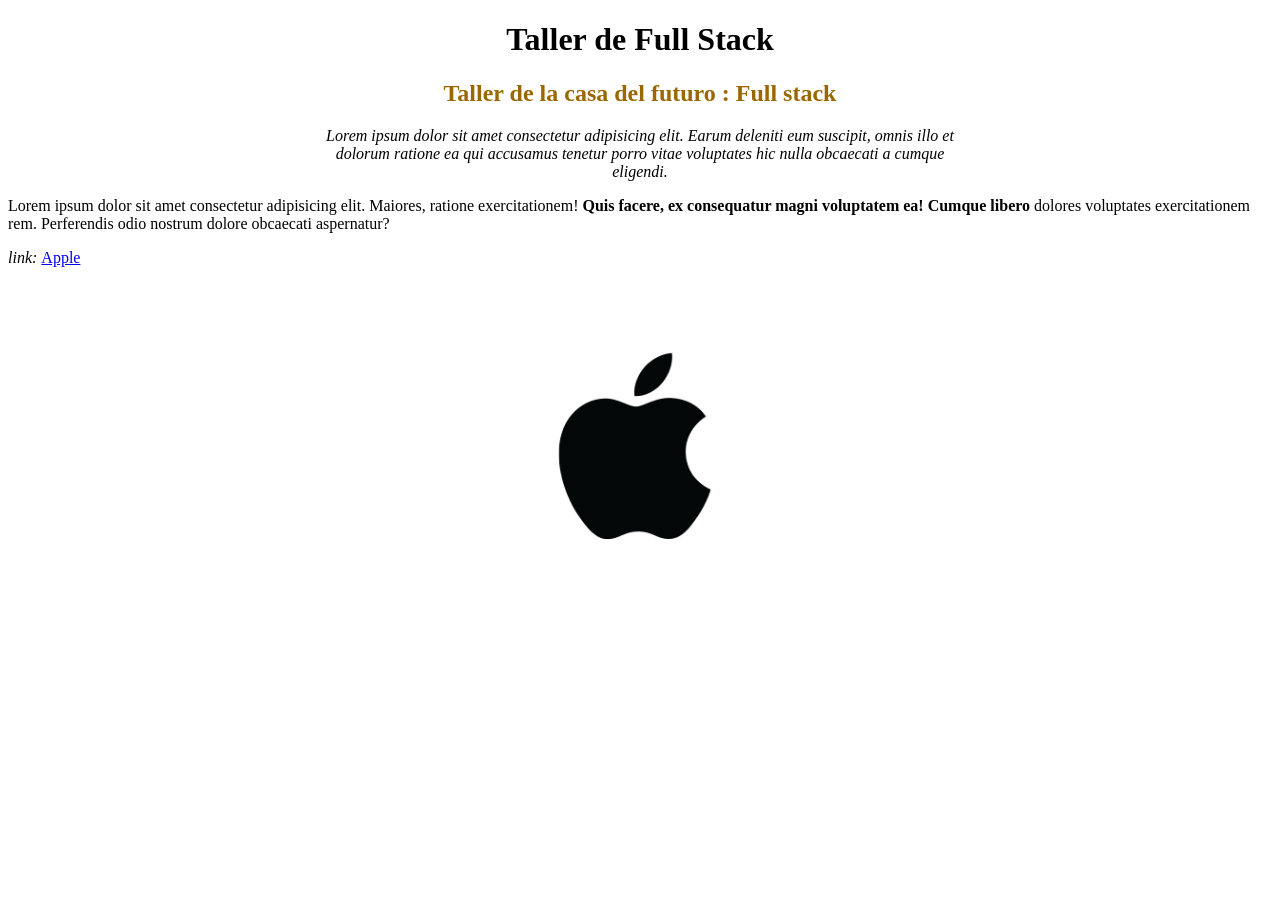
==== index.html @ f2a5416a "Primera Clase Primera clase Full Stack, Practica de HTML." ====
<!doctype html>
<html lang="en">
  <head>
    <meta charset="UTF-8" />
    <meta name="viewport" content="width=device-width, initial-scale=1.0" />
    <link rel="stylesheet" href="./style.css" />
    <link rel="shortcut icon" href="favicon.ico" type="image/x-icon" />
    <title>Taller de Full Stack</title>
  </head>
  <body>
    <h1 class="title">Taller de Full Stack</h1>
    <h2 class="subtitle">Taller de la casa del futuro : Full stack</h2>
    <p class="parrafo">
      <i>Lorem ipsum dolor sit amet consectetur adipisicing elit. Earum deleniti
      eum suscipit, omnis illo et dolorum ratione ea qui accusamus tenetur porro
      vitae voluptates hic nulla obcaecati a cumque eligendi.</i>
    </p>
    <p class="parrafo2">
      Lorem ipsum dolor sit amet consectetur adipisicing elit. Maiores, ratione
      exercitationem! <strong>Quis facere, ex consequatur magni voluptatem ea! Cumque
      libero</strong>  dolores voluptates exercitationem rem. Perferendis odio nostrum
      dolore obcaecati aspernatur?
    </p>
    <div class="link">
        <span> <i>link: </i></span>
        <a href="https://www.apple.com/la/"
        target="_blank"
          >Apple</a
          >
        </div>
        
        <img class="img-link" src="./imagenes/logo.png" alt="Logo de Apple">

    <script src="./script.js"></script>
  </body>
</html>
---- style.css ----
*{
    box-sizing: border-box;
}
.title {
    text-align: center;
}

.subtitle {
    color: #9a6700;
    text-align: center;
    margin: 20px;
}

.parrafo {
    text-align: center;
    width: 50%;
    margin-left: 25%;
    text-decoration: solid;
}

.img-link{
    width: 30%;
    margin-left: 35%;
}
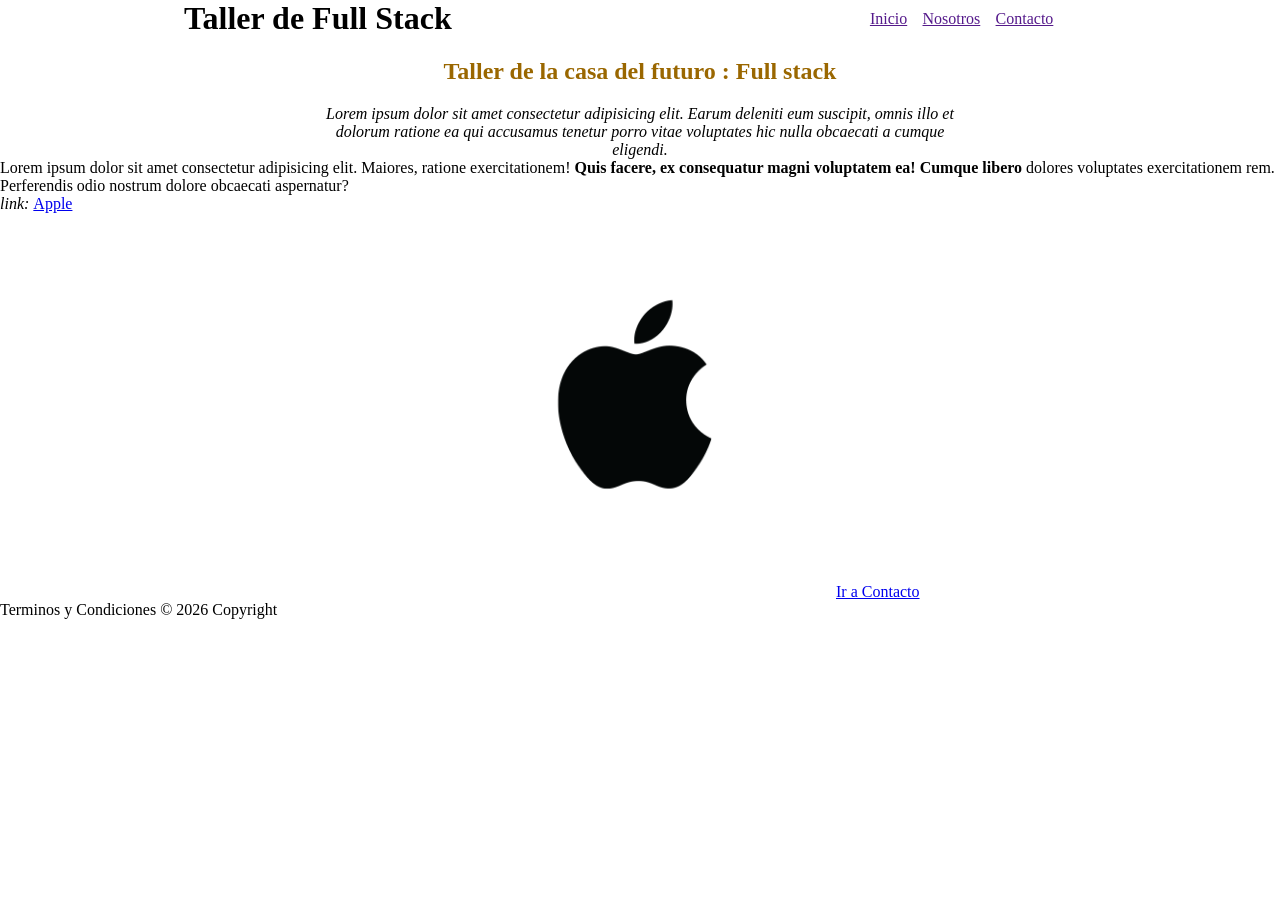
==== commit d92a9a30: "update files" ====
--- a/index.html
+++ b/index.html
@@ -8,29 +8,50 @@
     <title>Taller de Full Stack</title>
   </head>
   <body>
-    <h1 class="title">Taller de Full Stack</h1>
-    <h2 class="subtitle">Taller de la casa del futuro : Full stack</h2>
-    <p class="parrafo">
-      <i>Lorem ipsum dolor sit amet consectetur adipisicing elit. Earum deleniti
-      eum suscipit, omnis illo et dolorum ratione ea qui accusamus tenetur porro
-      vitae voluptates hic nulla obcaecati a cumque eligendi.</i>
-    </p>
-    <p class="parrafo2">
-      Lorem ipsum dolor sit amet consectetur adipisicing elit. Maiores, ratione
-      exercitationem! <strong>Quis facere, ex consequatur magni voluptatem ea! Cumque
-      libero</strong>  dolores voluptates exercitationem rem. Perferendis odio nostrum
-      dolore obcaecati aspernatur?
-    </p>
-    <div class="link">
-        <span> <i>link: </i></span>
-        <a href="https://www.apple.com/la/"
-        target="_blank"
-          >Apple</a
-          >
-        </div>
-        
-        <img class="img-link" src="./imagenes/logo.png" alt="Logo de Apple">
 
+    <header>
+      <h1 class="title">Taller de Full Stack</h1>
+      <nav class="navegador">
+        <ul class="lista">
+          <li><a href="">Inicio</a></li>
+          <li><a href="">Nosotros</a></li>
+          <li><a href="">Contacto</a></li>
+        </ul>
+      </nav>
+    </header>    
+    
+    <section class="seccion1">
+      <h2 class="subtitle">Taller de la casa del futuro : Full stack</h2>
+      <p class="parrafo">
+        <i>Lorem ipsum dolor sit amet consectetur adipisicing elit. Earum deleniti
+        eum suscipit, omnis illo et dolorum ratione ea qui accusamus tenetur porro
+        vitae voluptates hic nulla obcaecati a cumque eligendi.</i>
+      </p>
+      <p class="parrafo2">
+        Lorem ipsum dolor sit amet consectetur adipisicing elit. Maiores, ratione
+        exercitationem! <strong>Quis facere, ex consequatur magni voluptatem ea! Cumque
+        libero</strong>  dolores voluptates exercitationem rem. Perferendis odio nostrum
+        dolore obcaecati aspernatur?
+      </p>
+    </section>
+    <section class="seccion2">
+      <div class="link">
+          <span> <i>link: </i></span>
+          <a href="https://www.apple.com/la/"
+          target="_blank"
+            >Apple</a
+            >
+          </div>
+          
+          <img class="img-link" src="./imagenes/logo.png" alt="Logo de Apple">
+  
+          <a href="./paginas/contacto.html">Ir a Contacto</a>
+    </section>
+
+        <footer>
+          <span>Terminos y Condiciones</span>
+          <span> © 2026 Copyright</span>
+        </footer>
     <script src="./script.js"></script>
   </body>
 </html>
--- a/style.css
+++ b/style.css
@@ -1,24 +1,54 @@
-*{
-    box-sizing: border-box;
+* {
+  box-sizing: border-box;
+  margin: 0;
+  border: 0;
 }
+
+header {
+  display: flex;
+  justify-content: space-around;
+}
+
 .title {
-    text-align: center;
+  text-align: center;
+  height: 30px;
+}
+
+.navegador {
+  display: flex;
+  flex-direction: row;
+  width: 20%;
+  margin: 10px;
+}
+
+.lista {
+  display: flex;
+  gap: 10%;
+}
+
+li {
+    list-style: none;
 }
 
 .subtitle {
-    color: #9a6700;
-    text-align: center;
-    margin: 20px;
+  color: #9a6700;
+  text-align: center;
+  margin: 20px;
 }
 
 .parrafo {
-    text-align: center;
-    width: 50%;
-    margin-left: 25%;
-    text-decoration: solid;
+  text-align: center;
+  width: 50%;
+  margin-left: 25%;
+  text-decoration: solid;
 }
 
-.img-link{
-    width: 30%;
-    margin-left: 35%;
+.img-link {
+  width: 30%;
+  margin-left: 35%;
+}
+
+.formulario-contacto {
+  display: flex;
+  flex-direction: column;
 }
